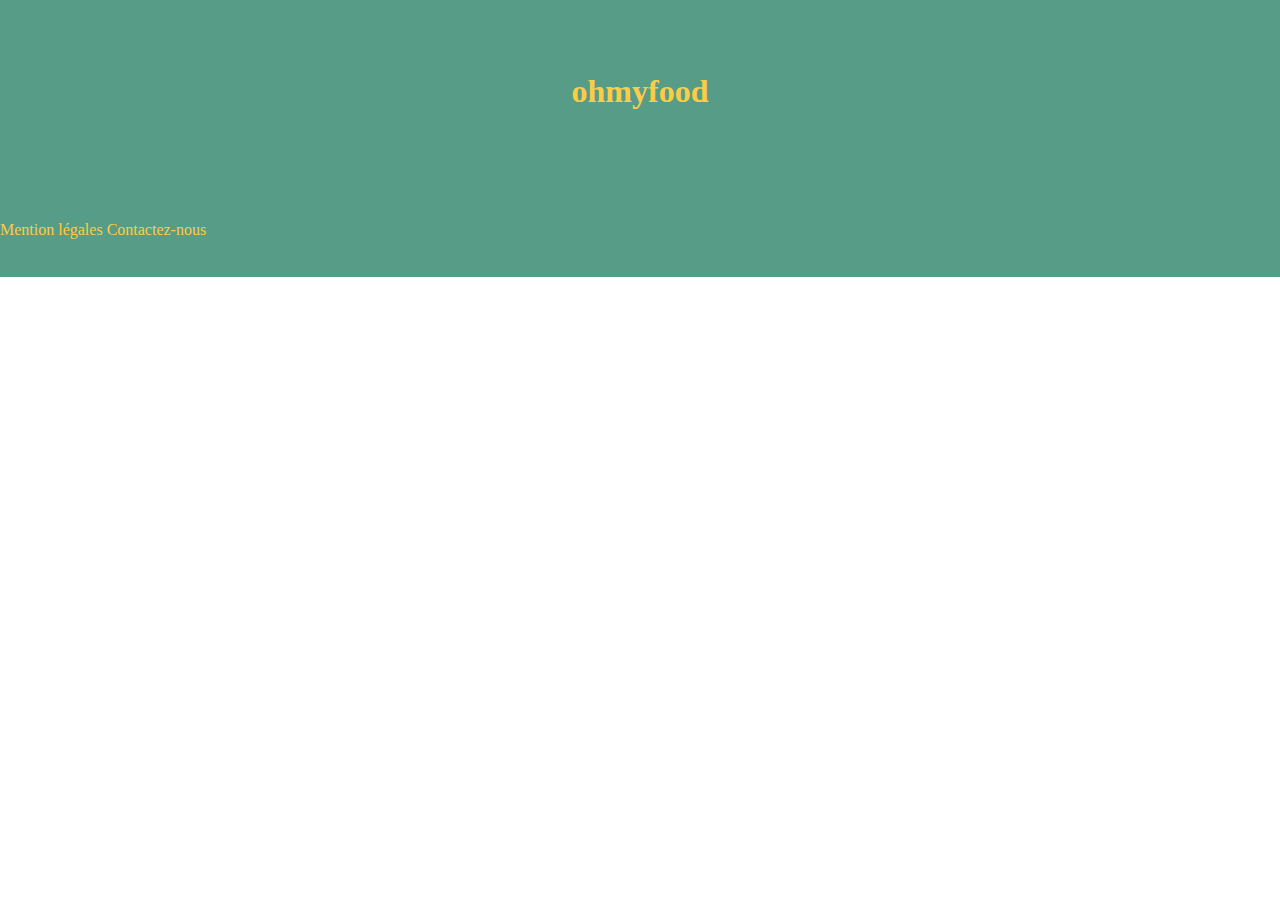
==== contact.html @ 2c1a22e5 "First-" ====
<!DOCTYPE html>
<html lang="en">
    <head>
        <title>Contact</title>
        <meta charset="UTF-8">
        <meta name="viewport" content="width=device-width, initial-scale=1">
        <link href="style.css" rel="stylesheet">
    </head>
    <body>
        <header>
            <h1>ohmyfood</h1>
        </header>
        <div class="main">

        </div>
        <footer>
            <span>Mention légales</span>
            <span>Contactez-nous</span>
        </footer>
    </body>
</html>
---- style.css ----
body {
  width: auto;
  margin: auto;
}

header {
  display: block;
  width: 100%;
  padding: 4% 0 4% 0;
  margin: auto;
  background-color: #579c87;
}

footer {
  position: absolute;
  width: 100%;
  padding: 3% 0 3% 0;
  margin-bottom: 0px;
  background-color: #579c87;
}

h1 {
  color: #fdcb46;
  text-align: center;
}

span {
  color: #fdcb46;
}

.main {
  display: grid;
  height: auto;
}

.menu {
  display: grid;
  width: 1000px;
  margin: 25px auto 25px auto;
  grid-template-columns: 50% 50%;
}

.menu__index {
  background-color: #df850f;
  width: 450px;
  height: 650px;
  margin: 5% auto 5% auto;
  box-shadow: 15px 15px 15px 15px #cccccc;
}

.btn {
  width: 150px;
  height: 50px;
  border-radius: 5%;
  background-color: #579c87;
  margin: 2% auto 2% auto;
  padding: 10px;
}
.btn .btn--comingsoon {
  text-align: center;
  vertical-align: center;
  color: #fdcb46;
}

/*# sourceMappingURL=style.css.map */
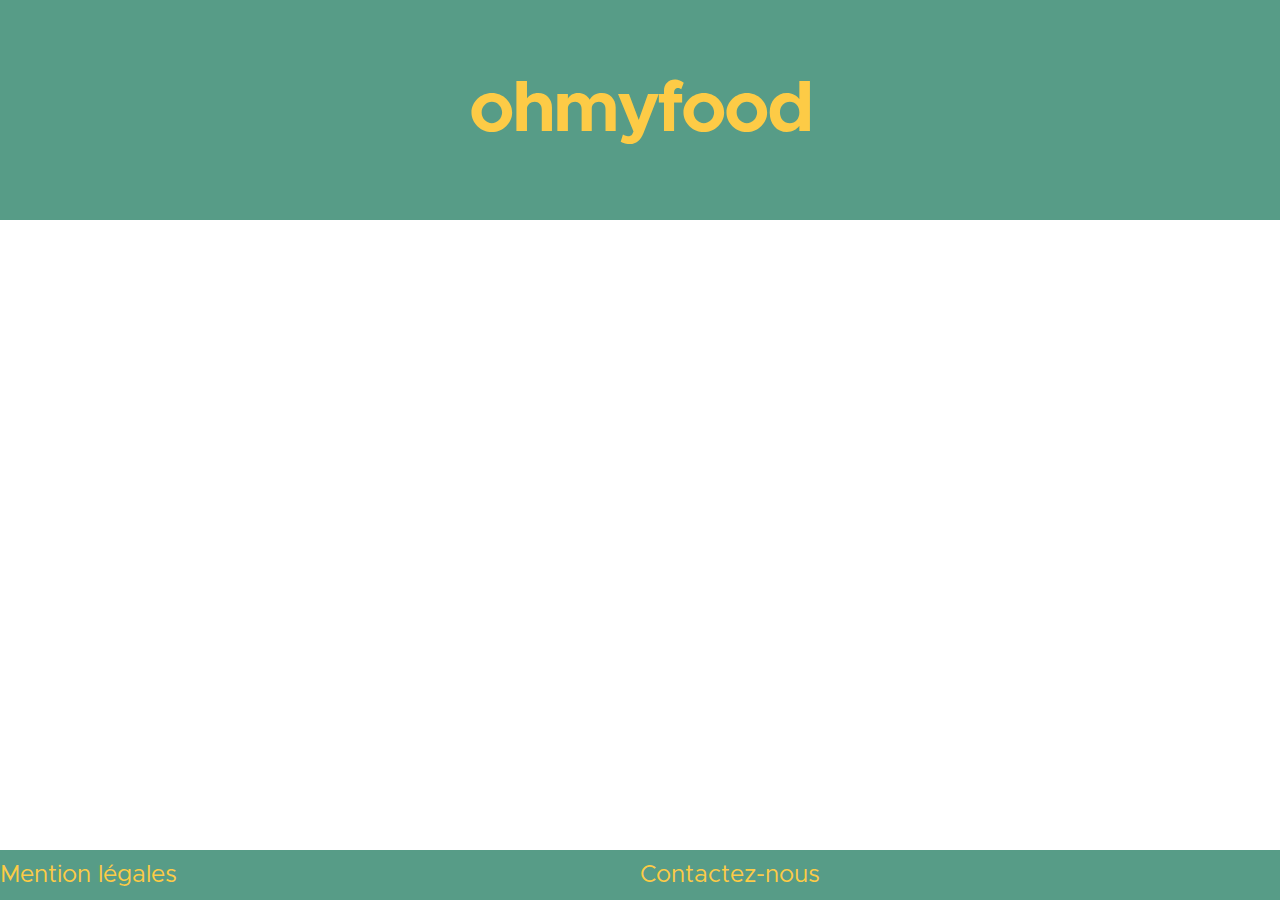
==== commit 54d1bf6e: "Structure du site web" ====
--- a/contact.html
+++ b/contact.html
@@ -1,21 +1,21 @@
-<!DOCTYPE html>
-<html lang="en">
-    <head>
-        <title>Contact</title>
-        <meta charset="UTF-8">
-        <meta name="viewport" content="width=device-width, initial-scale=1">
-        <link href="style.css" rel="stylesheet">
-    </head>
-    <body>
-        <header>
-            <h1>ohmyfood</h1>
-        </header>
-        <div class="main">
-
-        </div>
-        <footer>
-            <span>Mention légales</span>
-            <span>Contactez-nous</span>
-        </footer>
-    </body>
+<!DOCTYPE html>
+<html lang="en">
+    <head>
+        <title>Contact</title>
+        <meta charset="UTF-8">
+        <meta name="viewport" content="width=device-width, initial-scale=1">
+        <link href="style.css" rel="stylesheet">
+    </head>
+    <body>
+        <header>
+            <h1>ohmyfood</h1>
+        </header>
+        <div class="main">
+
+        </div>
+        <footer>
+            <span>Mention légales</span>
+            <span>Contactez-nous</span>
+        </footer>
+    </body>
 </html>--- a/style.css
+++ b/style.css
@@ -1,31 +1,70 @@
+@font-face {
+  font-family: "metropolis_bold";
+  src: url("Metropolis-Bold.otf");
+}
+@font-face {
+  font-family: "metropolis";
+  src: url("Metropolis-Regular.otf");
+}
 body {
+  position: relative;
   width: auto;
   margin: auto;
+  width: 100%;
 }
 
 header {
   display: block;
   width: 100%;
-  padding: 4% 0 4% 0;
+  padding: 2% 0 2% 0;
   margin: auto;
   background-color: #579c87;
 }
 
 footer {
-  position: absolute;
+  display: grid;
+  grid-template-columns: 50% 50%;
+  position: relative;
+  bottom: 0px;
   width: 100%;
-  padding: 3% 0 3% 0;
+  padding: 1% 0 1% 0;
   margin-bottom: 0px;
   background-color: #579c87;
+  font-family: metropolis;
+  font-size: 1.5rem;
+  position: fixed;
+}
+footer a {
+  text-decoration: none;
+  color: #fdcb46;
+}
+
+.footer__legal {
+  width: auto;
+  text-align: left;
+  margin: auto 0 auto 3%;
+}
+
+.footer__contact {
+  width: auto;
+  text-align: right;
+  margin: auto 3% auto 0;
 }
 
 h1 {
   color: #fdcb46;
   text-align: center;
+  font-family: metropolis_bold;
+  font-size: 4.5rem;
+  letter-spacing: -3px;
 }
 
 span {
   color: #fdcb46;
+}
+
+section {
+  margin-bottom: 5%;
 }
 
 .main {
@@ -33,28 +72,73 @@
   height: auto;
 }
 
-.menu {
+.restaurants {
   display: grid;
   width: 1000px;
   margin: 25px auto 25px auto;
   grid-template-columns: 50% 50%;
 }
 
-.menu__index {
-  background-color: #df850f;
+.restaurant__indexA, .restaurant__indexB, .restaurant__indexC, .restaurant__indexD {
   width: 450px;
   height: 650px;
   margin: 5% auto 5% auto;
-  box-shadow: 15px 15px 15px 15px #cccccc;
+  box-shadow: 0px 0px 5px 5px #cccccc;
+}
+
+.restaurant__indexA {
+  display: block;
+  background-color: pink;
+  cursor: pointer;
+  text-align: center;
+  background: url(menu1.html) no repeat;
+}
+.restaurant__indexA h2 {
+  margin-top: 50%;
+}
+
+.restaurant__indexB {
+  display: block;
+  background: url(menu2.html) no repeat;
+  cursor: pointer;
+  background-color: plum;
+  text-align: center;
+}
+.restaurant__indexB h2 {
+  margin-top: 50%;
+}
+
+.restaurant__indexC {
+  display: block;
+  background: url(menu3.html) no repeat;
+  background-color: grey;
+  cursor: pointer;
+  text-align: center;
+}
+.restaurant__indexC h2 {
+  margin-top: 50%;
+}
+
+.restaurant__indexD {
+  display: block;
+  background: url(menu4.html) no repeat;
+  background-color: white;
+  cursor: pointer;
+  text-align: center;
+}
+.restaurant__indexD h2 {
+  margin-top: 50%;
 }
 
 .btn {
-  width: 150px;
-  height: 50px;
-  border-radius: 5%;
+  width: auto;
+  height: auto;
+  border-radius: 15px;
   background-color: #579c87;
-  margin: 2% auto 2% auto;
-  padding: 10px;
+  margin: 2% auto 5% auto;
+  padding: 0 45px 0 45px;
+  font-family: metropolis;
+  font-size: 1.5rem;
 }
 .btn .btn--comingsoon {
   text-align: center;
@@ -62,4 +146,38 @@
   color: #fdcb46;
 }
 
+.menu__title {
+  text-align: center;
+}
+
+.bottom__title {
+  margin-top: 10%;
+  text-align: center;
+}
+
+.menu {
+  display: grid;
+  background-color: pink;
+  margin: 2% 8% 2% 8%;
+  padding: 5% 7% 5% 7%;
+  box-shadow: 0px 0px 2px 2px grey;
+  text-align: left;
+}
+.menu li {
+  list-style: none;
+}
+
+.feuille {
+  display: flex;
+  flex-flow: row wrap;
+}
+
+.prix {
+  text-align: right;
+}
+
+.liste-g {
+  margin-right: 50px;
+}
+
 /*# sourceMappingURL=style.css.map */
